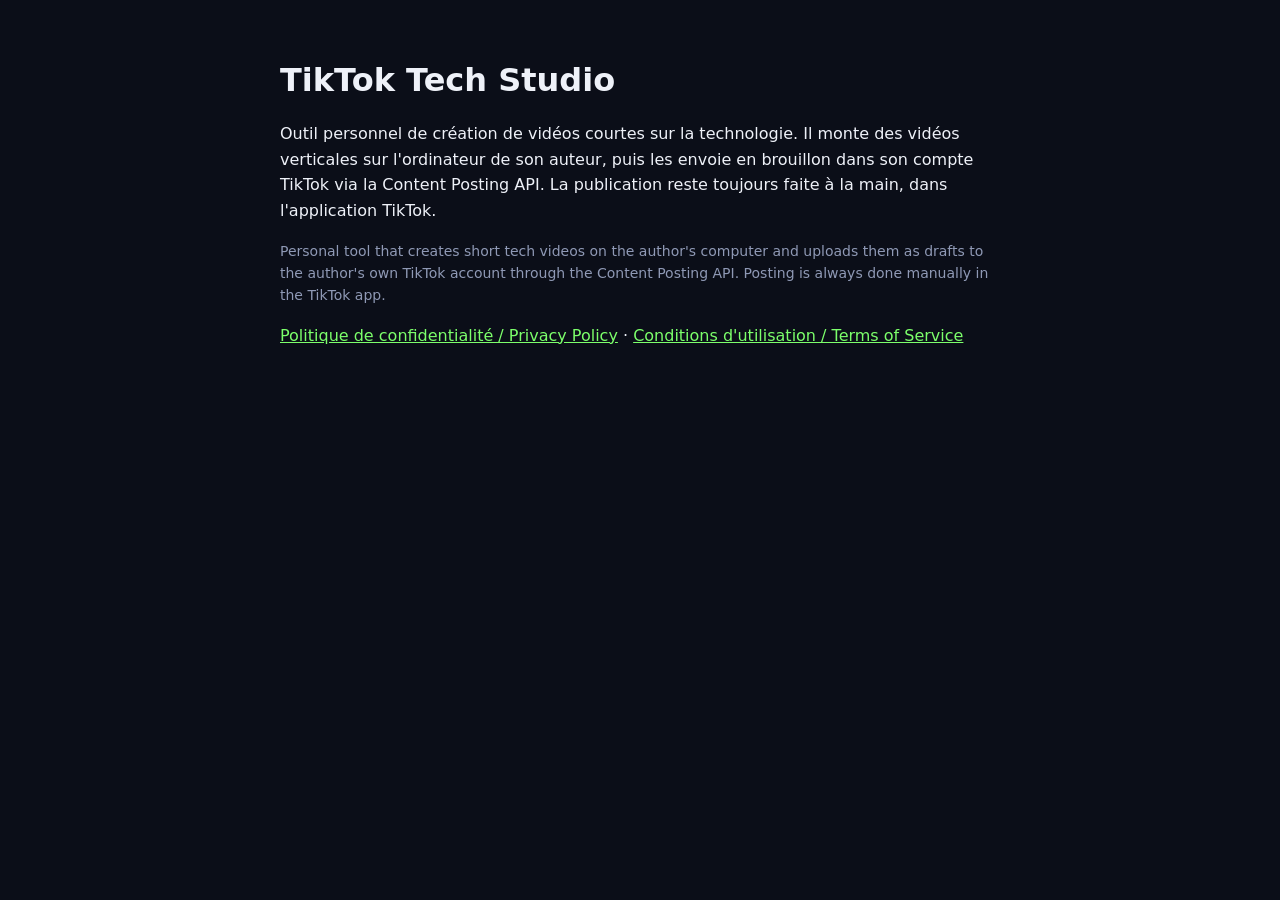
==== index.html @ e89d5dab "Add files via upload" ====
<!doctype html>
<html lang="fr"><head><meta charset="utf-8"><meta name="viewport" content="width=device-width, initial-scale=1">
<title>TikTok Tech Studio</title><link rel="stylesheet" href="style.css"></head>
<body><main>
<h1>TikTok Tech Studio</h1>
<p>Outil personnel de création de vidéos courtes sur la technologie. Il monte des vidéos verticales sur l'ordinateur de
son auteur, puis les envoie en brouillon dans son compte TikTok via la Content Posting API. La publication reste
toujours faite à la main, dans l'application TikTok.</p>
<p lang="en" class="aide">Personal tool that creates short tech videos on the author's computer and uploads them as drafts
to the author's own TikTok account through the Content Posting API. Posting is always done manually in the TikTok app.</p>
<p><a href="privacy.html">Politique de confidentialité / Privacy Policy</a> · <a href="terms.html">Conditions d'utilisation / Terms of Service</a></p>
</main></body></html>
---- style.css ----
body { margin: 0; font: 16px/1.6 system-ui, sans-serif; background: #0b0e18; color: #eef1f8; }
main { max-width: 720px; margin: 0 auto; padding: 40px 16px; }
h1 { line-height: 1.2; }
a { color: #7cff6b; }
.aide { color: #8f99b5; font-size: 14px; }
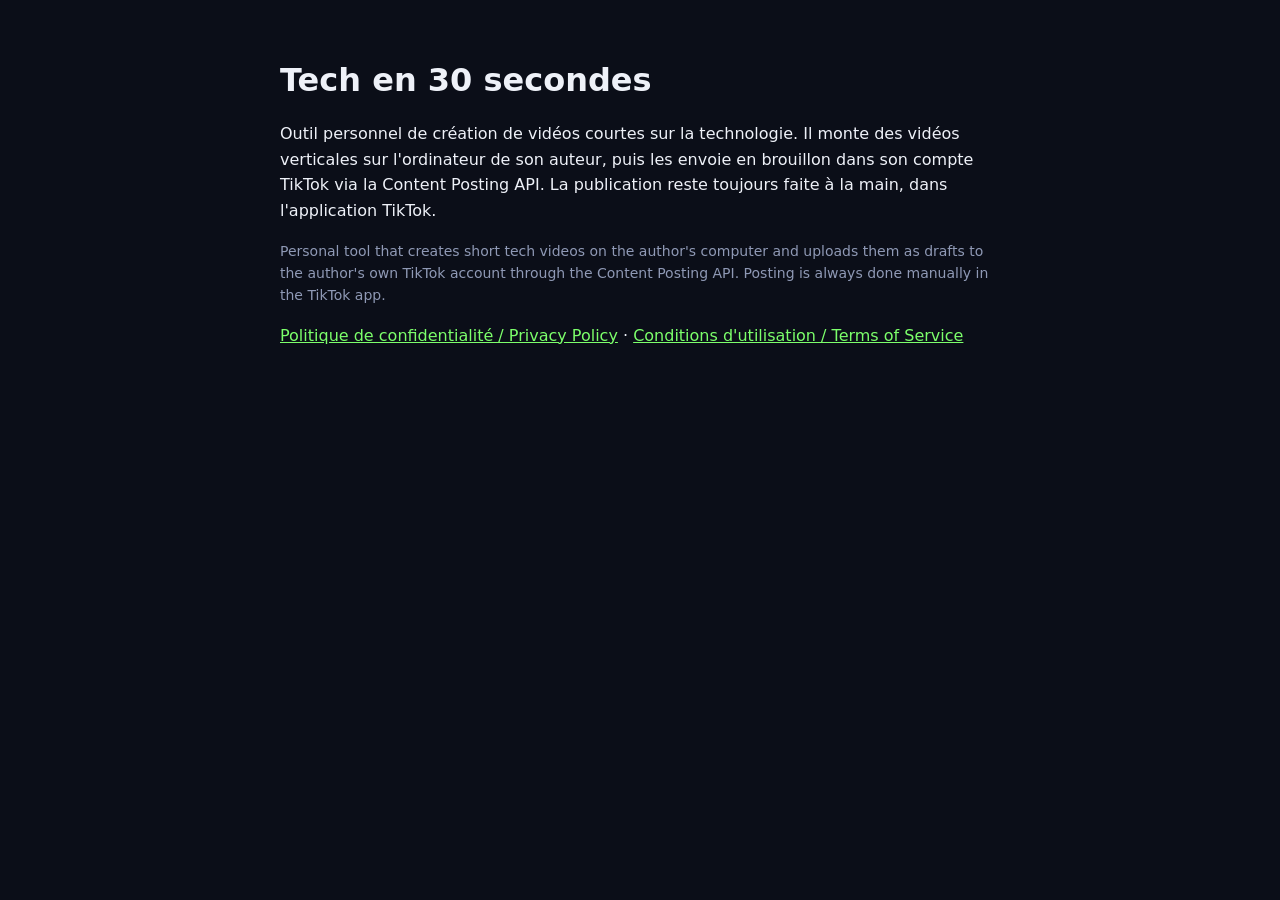
==== commit b754c0ab: "Add files via upload" ====
--- a/index.html
+++ b/index.html
@@ -1,8 +1,8 @@
 <!doctype html>
 <html lang="fr"><head><meta charset="utf-8"><meta name="viewport" content="width=device-width, initial-scale=1">
-<title>TikTok Tech Studio</title><link rel="stylesheet" href="style.css"></head>
+<title>Tech en 30 secondes</title><link rel="stylesheet" href="style.css"></head>
 <body><main>
-<h1>TikTok Tech Studio</h1>
+<h1>Tech en 30 secondes</h1>
 <p>Outil personnel de création de vidéos courtes sur la technologie. Il monte des vidéos verticales sur l'ordinateur de
 son auteur, puis les envoie en brouillon dans son compte TikTok via la Content Posting API. La publication reste
 toujours faite à la main, dans l'application TikTok.</p>
